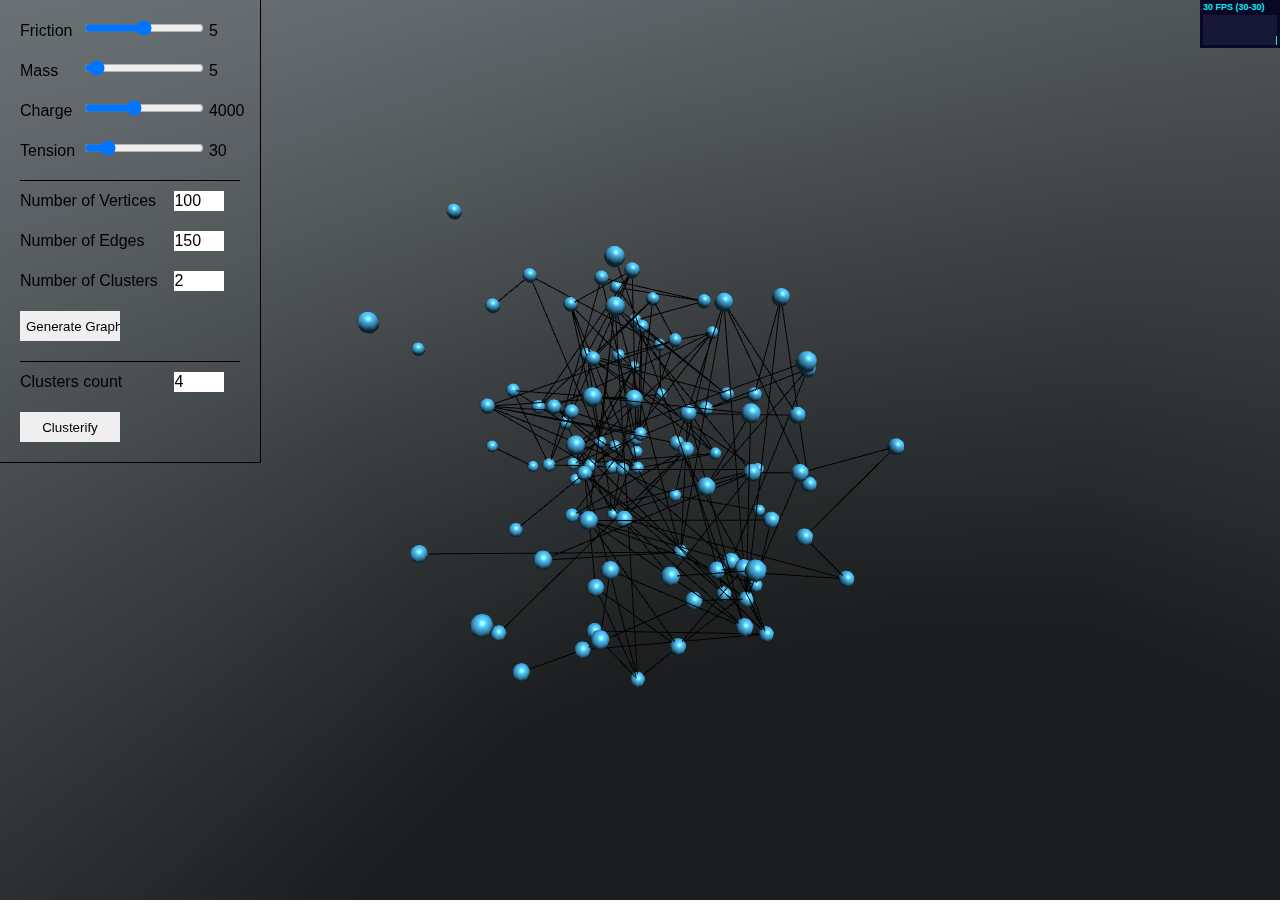
==== public/project4/index.html @ fc6d4e48 "lesson 5" ====
<!DOCTYPE html>
<html lang="en">
<head>
<title>3D graphs</title>
<link rel="shortcut icon" href="icon.ico">
<meta charset="utf-8">
<meta name="viewport" content="width=device-width, user-scalable=no, minimum-scale=1.0, maximum-scale=1.0">
<meta http-equiv="X-UA-Compatible" content="IE=11" />
<link rel="stylesheet" href="css/custom.css">

</head>
<body>
<div id='container'></div>
<div id='controls'>
  <div class="control-slider">    
    <p>Friction</p>
    <input type="range" data-to-change="friction" id="friction" value="5" min="0" max="10" step="1">
    <p>5</p>
  </div>
  <div class="control-slider">
    <p>Mass</p>
    <input type="range" data-to-change="mass" id="mass" value="5" min="1" max="100" step="1">
    <p>5</p>
  </div>
  <div class="control-slider">
    <p>Charge</p>
    <input type="range" data-to-change="charge" id="charge" value="4000" min="0" max="10000" step="100">
    <p>4000</p>
  </div>
  <div class="control-slider">
    <p>Tension</p>
    <input type="range" data-to-change="tension" id="tension" value="30" min="1" max="200" step="1">
    <p>30</p>
  </div>  
  <div class="graph-controls">
    <div>
      <p>Number of Vertices</p> <input type="number" id="nodesCount" value="100">
    </div>
    <div>
      <p>Number of Edges</p> <input type="number" id="edgesCount" value="150">
    </div>
    <div>
      <p>Number of Clusters</p> <input type="number" id="clustersCount" value="2">
    </div>

    <input type="button" id="graph-generator" value="Generate Graph"/>
  </div>
 <div class="graph-controls">
    <div>    
      <p>Clusters count</p>
      <input type="number" id="cluster-size" min="2" max="10" value="4"/>
    </div>
    <input type="button" id="clusterifier" value="Clusterify"/>
  </div>  
</div>



<script src="libs/three.min.js"></script>
<script src="libs/helvetiker_regular.typeface.js"></script>
<script src="libs/navigation.js"></script>
<script src="libs/stats.min.js"></script>

<script src='https://code.jquery.com/jquery-2.1.3.min.js'></script>
<script src="js/geoHelper.js"></script>
<script src="js/graphUtils.js"></script>
<script src="js/graphConstructor.js"></script>
<script src="js/camera-physics.js"></script>
<script src="js/graph-physics.js"></script>
<script src="js/clusterifier.js"></script>
<script src="js/main.js"></script>

</body>
</html>
---- public/project4/css/custom.css ----
html,
body {
	margin: 0;
	padding: 0;
	overflow: hidden;
}

body {
	-webkit-animation-delay: 0.1s;
	-webkit-animation-name: fontfix;
	-webkit-animation-duration: 0.1s;
	-webkit-animation-iteration-count: 1;
	-webkit-animation-timing-function: linear;
}

@-webkit-keyframes fontfix {
	from { opacity: 1; }
	to   { opacity: 1; }
}

*
{
	font-family: 'Quicksand', sans-serif;
	font-weight: 100;
	margin: 0; padding: 0; border: 0;
}

#controls
{ 
	position: absolute;
	padding-top: 20px;
	padding-left: 20px;
	border-right: 1px solid black;
	border-bottom: 1px solid black;
	top: 0;
	left: 0;
	width: 240px;
}
#controls div
{
	margin-bottom: 20px;
}
#controls div p
{
	display: inline-block;
}

#controls div p:first-child
{
	width: 60px;
}

#controls div p:last-child
{
	width: 50px;
}

#controls div.graph-controls p
{
	width: 150px;	
}
#controls .graph-controls
{
	border-top: 1px solid black;
	padding-top: 10px;
	margin-right: 20px;
}
#controls .graph-controls input[type="number"]
{
	width: 50px;
	height: 20px;
	font-size: 16px;
}

#controls .graph-controls input[type="button"]
{
	height: 30px;
	padding: 6px;
	width: 100px;
}

#controls input[type="range"] {
	width: 120px;
}
#controls .graph-controls  .styled-file-input input[type="file"]
{
	width: 0;
	position: absolute;
	height: 0;
	z-index: -1;
}
.hide {
	display: none;
}
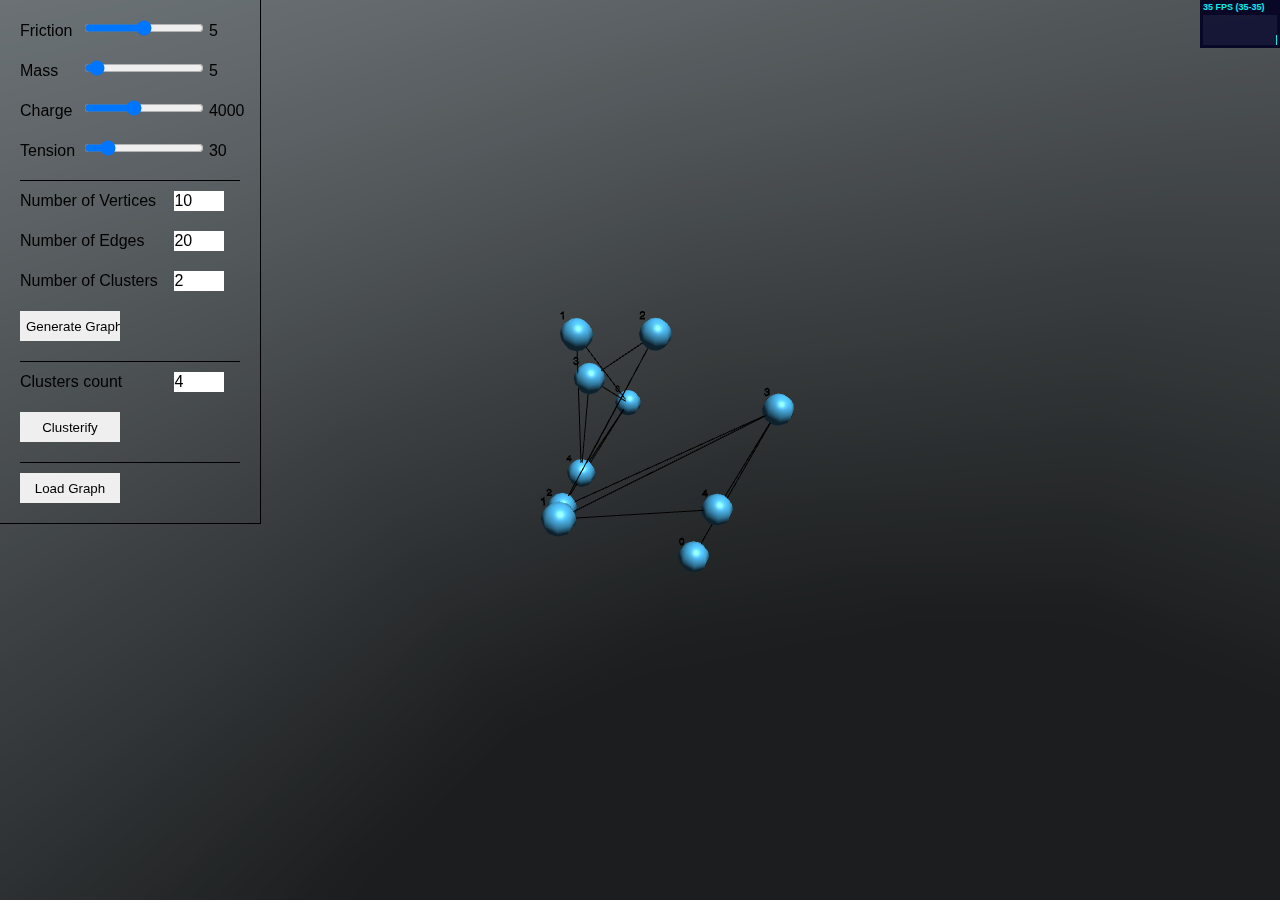
==== commit be26a032: "FinalProject" ====
--- a/public/project4/index.html
+++ b/public/project4/index.html
@@ -34,10 +34,10 @@
   </div>  
   <div class="graph-controls">
     <div>
-      <p>Number of Vertices</p> <input type="number" id="nodesCount" value="100">
+      <p>Number of Vertices</p> <input type="number" id="nodesCount" value="10">
     </div>
     <div>
-      <p>Number of Edges</p> <input type="number" id="edgesCount" value="150">
+      <p>Number of Edges</p> <input type="number" id="edgesCount" value="20">
     </div>
     <div>
       <p>Number of Clusters</p> <input type="number" id="clustersCount" value="2">
@@ -45,17 +45,27 @@
 
     <input type="button" id="graph-generator" value="Generate Graph"/>
   </div>
- <div class="graph-controls">
+  <div class="graph-controls">
     <div>    
       <p>Clusters count</p>
       <input type="number" id="cluster-size" min="2" max="10" value="4"/>
     </div>
     <input type="button" id="clusterifier" value="Clusterify"/>
   </div>  
+
+  <div class="graph-controls">
+    <div class="styled-file-input">
+      <input type="file" id="graph-loader"/>
+      <input type="button" id="graph-loader-fake" value="Load Graph"/>
+    </div>
+  </div>
+
 </div>
 
 
 
+
+<script src="libs/csv_reader_dist.js"></script>
 <script src="libs/three.min.js"></script>
 <script src="libs/helvetiker_regular.typeface.js"></script>
 <script src="libs/navigation.js"></script>
